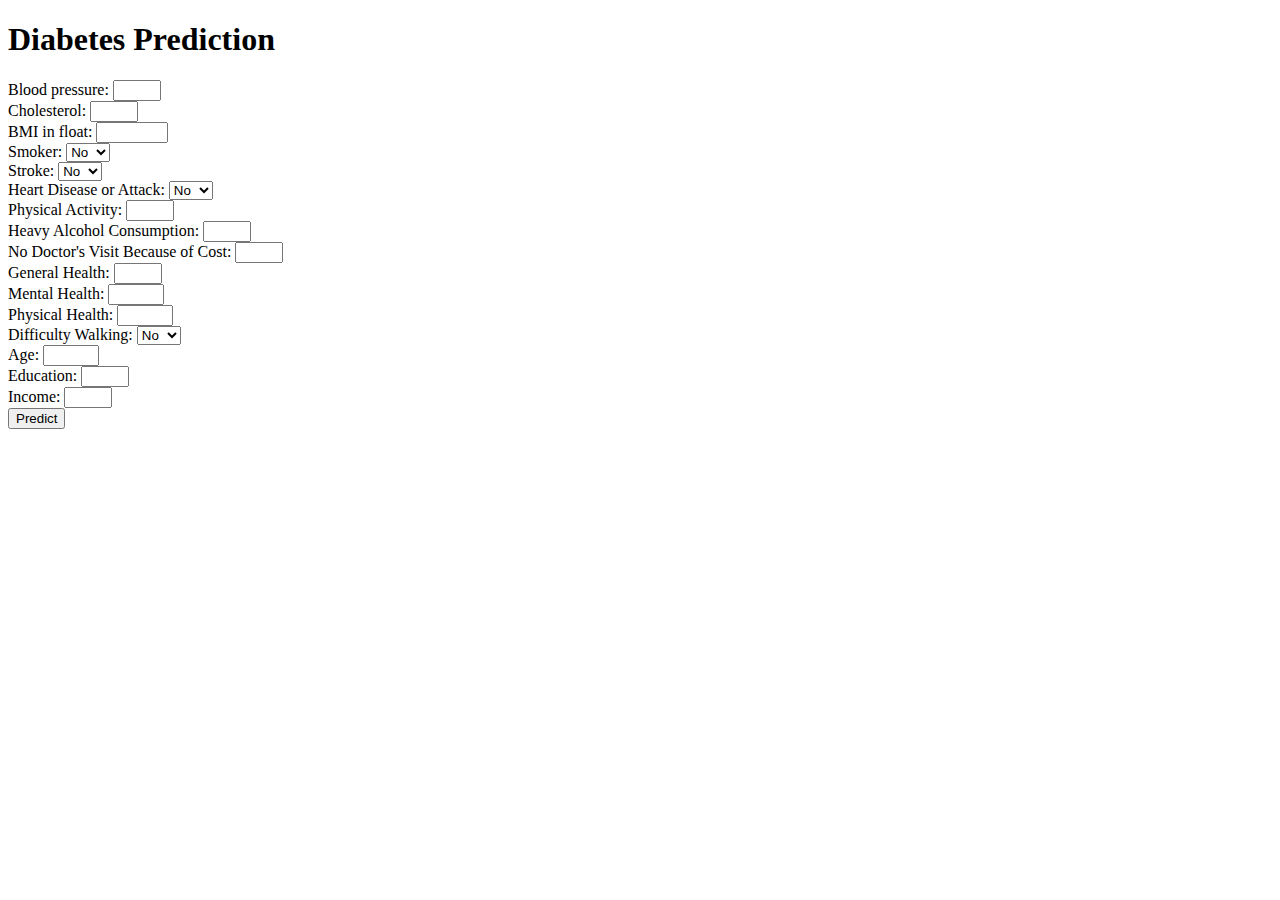
==== templates/index.html @ a46ae4ea "project stage1" ====
<!DOCTYPE html>
<html lang="en">
<head>
    <meta charset="UTF-8">
    <meta name="viewport" content="width=device-width, initial-scale=1.0">
    <title>Diabetes Prediction</title>
</head>
<body>
    <h1>Diabetes Prediction</h1>
    <form action="/predict" method="post">
        <!-- Add input fields for each column in your dataset -->
        <label>Blood pressure:</label>
        <input type="number" name="HighBP" min="0" max="1" required><br>

        <label>Cholesterol:</label>
        <input type="number" name="HighChol" min="0" max="1"  required><br>

        <label>BMI in float:</label>
        <input type="number" name="BMI" min="12" max="98" step="0.1" required><br>

        <label>Smoker:</label>
        <select name="Smoker" required>
            <option value="0">No</option>
            <option value="1">Yes</option>
        </select><br>

        <label>Stroke:</label>
        <select name="Stroke" required>
            <option value="0">No</option>
            <option value="1">Yes</option>
        </select><br>

        <label>Heart Disease or Attack:</label>
        <select name="HeartDiseaseorAttack" required>
            <option value="0">No</option>
            <option value="1">Yes</option>
        </select><br>

        <label>Physical Activity:</label>
        <input type="number" name="PhysActivity" min="0" max="1" required><br>

        <label>Heavy Alcohol Consumption:</label>
        <input type="number" name="HvyAlcoholConsump" min="0" max="1" required><br>

        <label>No Doctor's Visit Because of Cost:</label>
        <input type="number" name="NoDocbcCost" min="0" max="1" required><br>

        <label>General Health:</label>
        <input type="number" name="GenHlth" min="1" max="5" required><br>

        <label>Mental Health:</label>
        <input type="number" name="MentHlth" min="0" max="30" required><br>

        <label>Physical Health:</label>
        <input type="number" name="PhysHlth" min="0" max="30" required><br>

        <label>Difficulty Walking:</label>
        <select name="DiffWalk"required>
            <option value="0">No</option>
            <option value="1">Yes</option>
        </select><br>

        <label>Age:</label>
        <input type="number" name="Age" min="1" max="13" required><br>

        <label>Education:</label>
        <input type="number" name="Education" min="1" max="6" required><br>

        <label>Income:</label>
        <input type="number" name="Income" min="1" max="8" required><br>

        <button type="submit">Predict</button>
    </form>
</body>
</html>
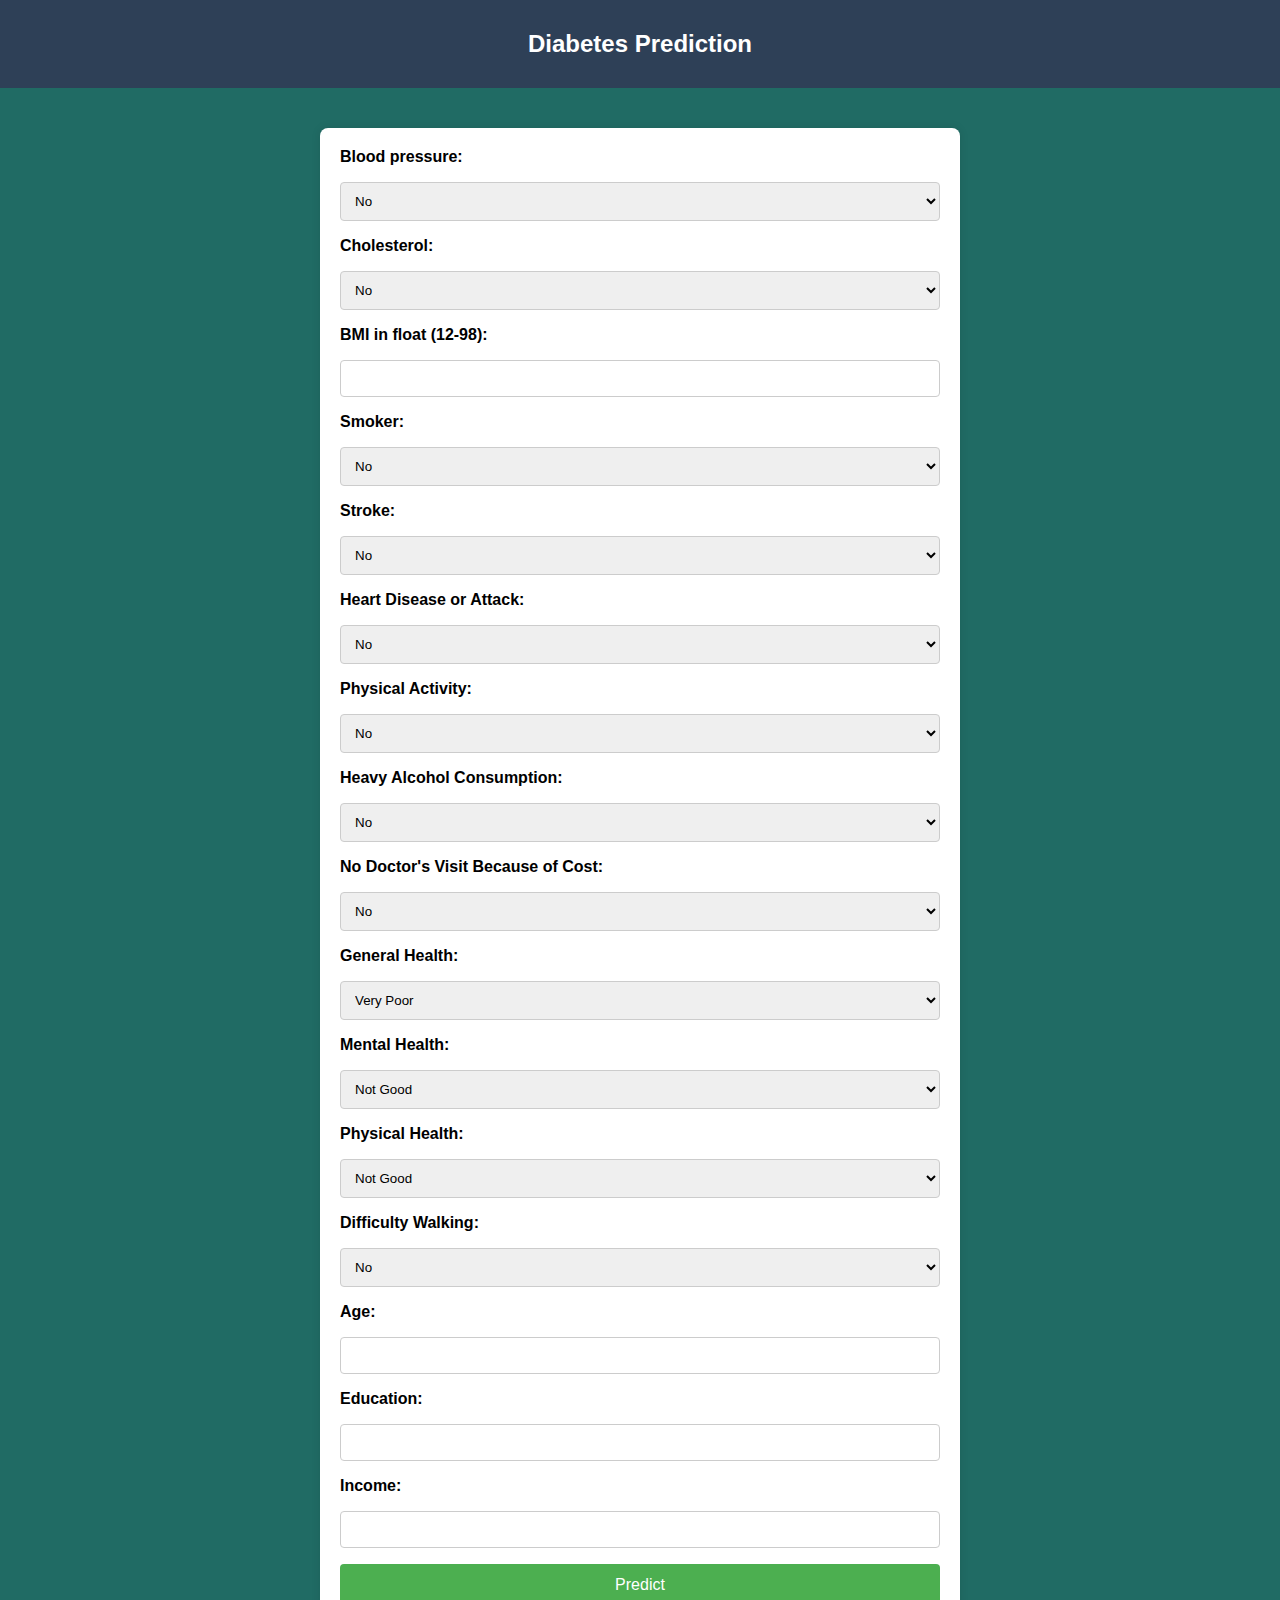
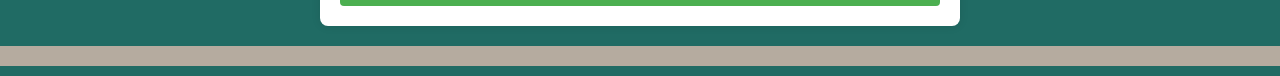
==== commit 9b664c48: "modification" ====
--- a/templates/index.html
+++ b/templates/index.html
@@ -4,72 +4,204 @@
     <meta charset="UTF-8">
     <meta name="viewport" content="width=device-width, initial-scale=1.0">
     <title>Diabetes Prediction</title>
+    <style>
+        body {
+            font-family: 'Arial', sans-serif;
+            background-color: #206b64;
+            margin: 0;
+            padding: 0;
+            display: flex;
+            flex-direction: column;
+            align-items: center;
+            min-height: 100vh;
+        }
+
+        .separator {
+            background-color: #2e4057;
+            color: #fff;
+            padding: 10px;
+            text-align: center;
+            width: 100%;
+            margin-bottom: 20px;
+        }
+
+        header, footer {
+            background-color: #b5ab9f;
+            color: #fff;
+            padding: 10px;
+            text-align: center;
+            width: 100%;
+            margin-bottom: 10px;
+        }
+
+        main {
+            display: grid;
+            place-items: center;
+            width: 100%;
+            padding: 10px;
+        }
+
+        form {
+            background-color: #fff;
+            border-radius: 8px;
+            padding: 20px;
+            box-shadow: 0 0 10px rgba(0, 0, 0, 0.1);
+            width: 100%;
+            max-width: 600px;
+            text-align: left;
+            margin: 10px;
+            display: grid;
+            gap: 16px;
+        }
+
+        h1 {
+            text-align: center;
+            color: #333;
+        }
+
+        label {
+            font-weight: bold;
+        }
+
+        select,
+        input {
+            width: 100%;
+            padding: 10px;
+            box-sizing: border-box;
+            border: 1px solid #ccc;
+            border-radius: 4px;
+        }
+
+        button {
+            background-color: #4caf50;
+            color: #fff;
+            padding: 12px;
+            border: none;
+            border-radius: 4px;
+            cursor: pointer;
+            font-size: 16px;
+        }
+
+        button:hover {
+            background-color: #45a049;
+        }
+
+        footer {
+            margin-top: auto;
+        }
+    </style>
 </head>
 <body>
-    <h1>Diabetes Prediction</h1>
-    <form action="/predict" method="post">
-        <!-- Add input fields for each column in your dataset -->
-        <label>Blood pressure:</label>
-        <input type="number" name="HighBP" min="0" max="1" required><br>
-
-        <label>Cholesterol:</label>
-        <input type="number" name="HighChol" min="0" max="1"  required><br>
-
-        <label>BMI in float:</label>
-        <input type="number" name="BMI" min="12" max="98" step="0.1" required><br>
-
-        <label>Smoker:</label>
-        <select name="Smoker" required>
-            <option value="0">No</option>
-            <option value="1">Yes</option>
-        </select><br>
-
-        <label>Stroke:</label>
-        <select name="Stroke" required>
-            <option value="0">No</option>
-            <option value="1">Yes</option>
-        </select><br>
-
-        <label>Heart Disease or Attack:</label>
-        <select name="HeartDiseaseorAttack" required>
-            <option value="0">No</option>
-            <option value="1">Yes</option>
-        </select><br>
-
-        <label>Physical Activity:</label>
-        <input type="number" name="PhysActivity" min="0" max="1" required><br>
-
-        <label>Heavy Alcohol Consumption:</label>
-        <input type="number" name="HvyAlcoholConsump" min="0" max="1" required><br>
-
-        <label>No Doctor's Visit Because of Cost:</label>
-        <input type="number" name="NoDocbcCost" min="0" max="1" required><br>
-
-        <label>General Health:</label>
-        <input type="number" name="GenHlth" min="1" max="5" required><br>
-
-        <label>Mental Health:</label>
-        <input type="number" name="MentHlth" min="0" max="30" required><br>
-
-        <label>Physical Health:</label>
-        <input type="number" name="PhysHlth" min="0" max="30" required><br>
-
-        <label>Difficulty Walking:</label>
-        <select name="DiffWalk"required>
-            <option value="0">No</option>
-            <option value="1">Yes</option>
-        </select><br>
-
-        <label>Age:</label>
-        <input type="number" name="Age" min="1" max="13" required><br>
-
-        <label>Education:</label>
-        <input type="number" name="Education" min="1" max="6" required><br>
-
-        <label>Income:</label>
-        <input type="number" name="Income" min="1" max="8" required><br>
-
-        <button type="submit">Predict</button>
-    </form>
+    <div class="separator">
+        <h2>Diabetes Prediction</h2>
+    </div>
+    <main>
+        <form action="/predict" method="post">
+            <label for="HighBP">Blood pressure:</label>
+            <select name="HighBP" id="HighBP" required>
+                <option value="0">No</option>
+                <option value="1">Yes</option>
+            </select>
+
+            <label for="HighChol">Cholesterol:</label>
+            <select name="HighChol" id="HighChol" required>
+                <option value="0">No</option>
+                <option value="1">Yes</option>
+            </select>
+
+            <label for="BMI">BMI in float (12-98):</label>
+            <input type="number" name="BMI" id="BMI" min="12" max="98" step="0.1" required>
+
+            <label for="Smoker">Smoker:</label>
+            <select name="Smoker" id="Smoker" required>
+                <option value="0">No</option>
+                <option value="1">Yes</option>
+            </select>
+
+            <label for="Stroke">Stroke:</label>
+            <select name="Stroke" id="Stroke" required>
+                <option value="0">No</option>
+                <option value="1">Yes</option>
+            </select>
+
+            <label for="HeartDiseaseorAttack">Heart Disease or Attack:</label>
+            <select name="HeartDiseaseorAttack" id="HeartDiseaseorAttack" required>
+                <option value="0">No</option>
+                <option value="1">Yes</option>
+            </select>
+
+            <label for="PhysActivity">Physical Activity:</label>
+            <select name="PhysActivity" id="PhysActivity" required>
+                <option value="0">No</option>
+                <option value="1">Yes</option>
+            </select>
+
+            <label for="HvyAlcoholConsump">Heavy Alcohol Consumption:</label>
+            <select name="HvyAlcoholConsump" id="HvyAlcoholConsump" required>
+                <option value="0">No</option>
+                <option value="1">Yes</option>
+            </select>
+
+            <label for="NoDocbcCost">No Doctor's Visit Because of Cost:</label>
+            <select name="NoDocbcCost" id="NoDocbcCost" required>
+                <option value="0">No</option>
+                <option value="1">Yes</option>
+            </select>
+
+            <label for="GenHlth">General Health:</label>
+            <select name="GenHlth" id="GenHlth" required>
+                <option value="1">Very Poor</option>
+                <option value="2">Poor</option>
+                <option value="3">Fair</option>
+                <option value="4">Good</option>
+                <option value="5">Excellent</option>
+            </select>
+
+            <label for="MentHlth">Mental Health:</label>
+            <select name="MentHlth" id="MentHlth" required>
+                <option value="0">Not Good</option>
+                <option value="5">Average</option>
+                <option value="10">Good</option>
+                <option value="15">Very Good</option>
+                <option value="20">Excellent</option>
+                <option value="25">Outstanding</option>
+                <option value="30">Exceptional</option>
+            </select>
+
+            <label for="PhysHlth">Physical Health:</label>
+            <select name="PhysHlth" id="PhysHlth" required>
+                <option value="0">Not Good</option>
+                <option value="5">Average</option>
+                <option value="10">Good</option>
+                <option value="15">Very Good</option>
+                <option value="20">Excellent</option>
+                <option value="25">Outstanding</option>
+                <option value="30">Exceptional</option>
+            </select>
+
+            <label for="DiffWalk">Difficulty Walking:</label>
+            <select name="DiffWalk" id="DiffWalk" required>
+                <option value="0">No</option>
+                <option value="1">Yes</option>
+            </select>
+
+            <label for="Age">Age:</label>
+            <input type="number" name="Age" id="Age" min="1" max="13" required>
+
+            <label for="Education">Education:</label>
+            <input type="number" name="Education" id="Education" min="1" max="6" required>
+
+            <label for="Income">Income:</label>
+            <input type="number" name="Income" id="Income" min="1" max="8" required>
+
+            <button type="submit">Predict</button>
+        </form>
+    </main>
+    <footer>
+        <!-- Footer content goes here -->
+    </footer>
 </body>
 </html>
+
+
+
